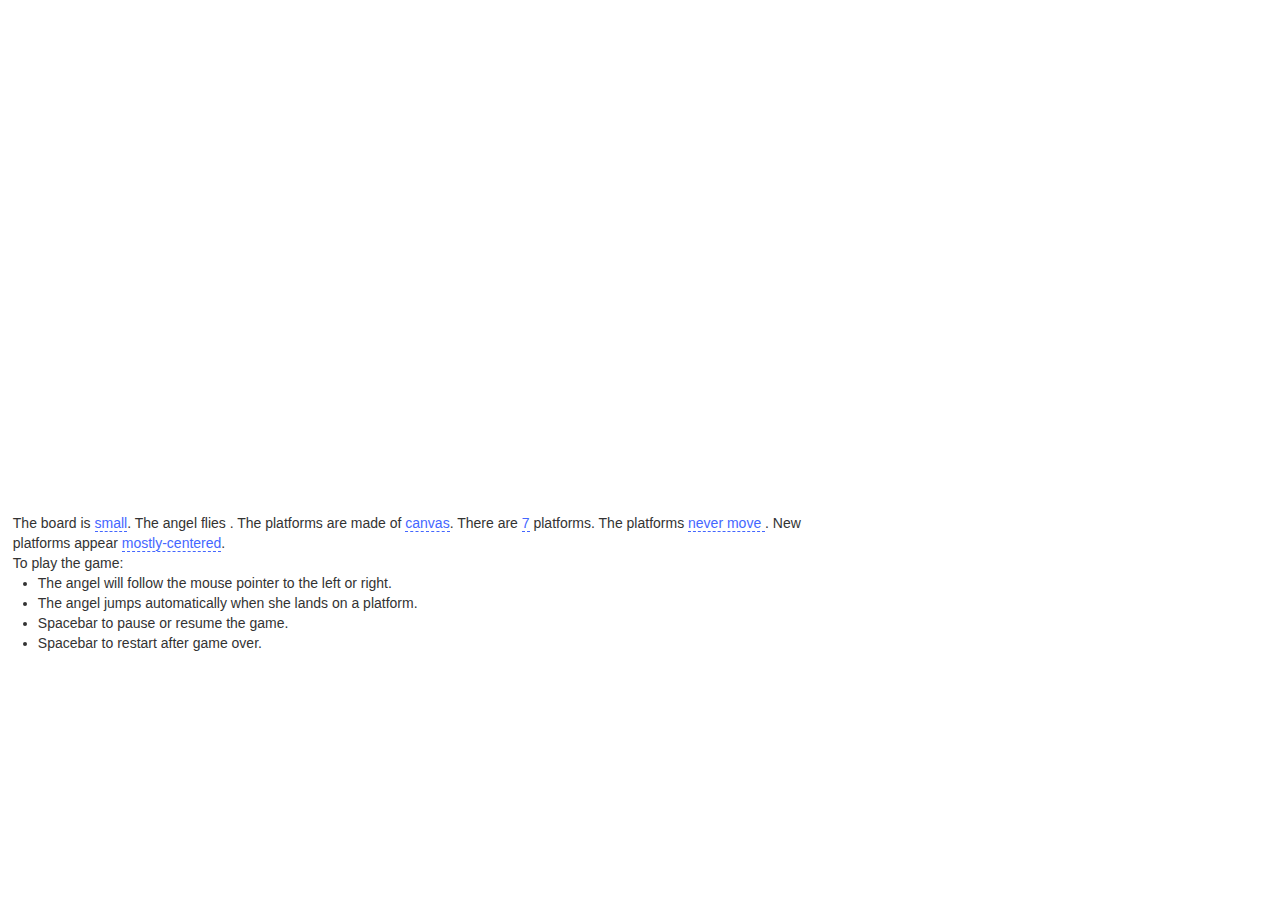
==== game/index.html @ 58c28cf0 "Collecting data in Azure storage" ====
﻿<html>
<head>
    <title>Game</title>
    <meta name="viewport" content="width=device-width, initial-scale=1.0">
    <link href="css/bootstrap.css" rel="stylesheet">
    <link href="css/bootstrap-responsive.css" rel="stylesheet">
    <link href="lib/Tangle-0.1.0/TangleKit/TangleKit.css" rel="stylesheet" />
    <link href="css/controls.css" rel="stylesheet" />
    <script src="lib/easeljs-0.6.0/easeljs-0.6.0.min.js"> </script>
    <script src="lib/Tangle-0.1.0/Tangle.js"> </script>
    <script src="lib/Tangle-0.1.0/TangleKit/TangleKit.js"> </script>
    <script src="lib/Tangle-0.1.0/TangleKit/mootools.js"> </script>
    <script src="lib/Tangle-0.1.0/TangleKit/BVTouchable.js"> </script>
    <script src="lib/jquery-1.10.1/jquery-1.10.1.min.js"> </script>
    <script src="lib/bootstrap/bootstrap.js"> </script>
    <script src="src/tangle-extensions.js"> </script>
    <script type="text/javascript">

        var _gaq = _gaq || [];
        _gaq.push(['_setAccount', 'UA-42181966-1']);
        _gaq.push(['_trackPageview']);

        (function () {
            var ga = document.createElement('script'); ga.type = 'text/javascript'; ga.async = true;
            ga.src = ('https:' == document.location.protocol ? 'https://ssl' : 'http://www') + '.google-analytics.com/ga.js';
            var s = document.getElementsByTagName('script')[0]; s.parentNode.insertBefore(ga, s);
        })();
    </script>
    <script src="src/Main.js"></script>
</head>
<body>
    <div class="span12 row-fluid" style="margin-left: 0">
        <canvas id='c'></canvas>
    </div>

    <div class="row-fluid">
        <div class="span8" style="padding: 1%">

            <span id="board">The board is <span data-var="boardSize" data-values="small medium huge" class="DragText"></span>.
            </span>

            <span id="player">The angel flies <span data-var="playerAgility" data-values="slowly normally quickly"
                class="DragText"></span>.
            </span>

            <span id="platforms">The platforms are made of <span data-var="platformsBounce" data-values="metal wood canvas rubber flubber"
                class="DragText"></span>. There are <span data-var="platformsCount" class="TKAdjustableNumber" data-min="0" data-max="20"></span>&nbsp;platforms.
                The platforms <span data-var="platformsMove" class="TKToggle TKSwitch">
                    <span>never move</span>
                    <span>can move when the score is high enough</span>
                </span>.

                <!--New platforms appear <span data-var="platformsGrouping" class="TKToggle TKSwitch">
                                         <span>anywhere</span><span>near their old locations</span>
                                     .-->
                New platforms appear <span data-var="platformsGrouping" data-values="anywhere slightly-shifted mostly-centered mostly-on-left mostly-on-right mostly-on-left&amp;right" class="DragText"></span>.
                </span>
            <div id="controls">
                To play the game:

                <ul>
                    <li>The angel will follow the mouse pointer to the left or right.</li>
                    <li>The angel jumps automatically when she lands on a platform.</li>
                    <li>Spacebar to pause or resume the game.</li>
                    <li>Spacebar to restart after game over.</li>
                </ul>
            </div>
        </div>
    </div>
    <script src="src/board.js"> </script>
    <script src="src/player.js"></script>
    <script src="src/controls.js"> </script>
    <script src="src/points.js"> </script>
    <script src="src/clouds.js"></script>
    <script src="src/platforms.js"></script>
    <script src="src/game.js"> </script>
</body>
</html>
---- game/lib/Tangle-0.1.0/TangleKit/TangleKit.css ----
/*
 *  TangleKit.css
 *  Tangle 0.1.0
 *
 *  Created by Bret Victor on 6/10/11.
 *  (c) 2011 Bret Victor.  MIT open-source license.
 *
 */


/* cursor */

.TKCursorDragHorizontal {
	cursor: pointer;
	cursor: move;
	cursor: col-resize;
}


/* TKToggle */

.TKToggle {
	color: #46f;
	border-bottom: 1px dashed #46f;
	cursor: pointer;
}


/* TKAdjustableNumber */

.TKAdjustableNumber {
	position:relative;
	color: #46f;
	border-bottom: 1px dashed #46f;
}

.TKAdjustableNumberHover {
}

.TKAdjustableNumberDown {
	color: #00c;
	border-bottom: 1px dashed #00c;
}

.TKAdjustableNumberHelp {
	position:absolute;
	color: #00f;
	font: 9px "Helvetica-Neue", "Arial", sans-serif;
}
---- game/css/controls.css ----
﻿.DragText {
    border-bottom: 1px dashed #46f;
    color: #46f;
    position: relative;
}
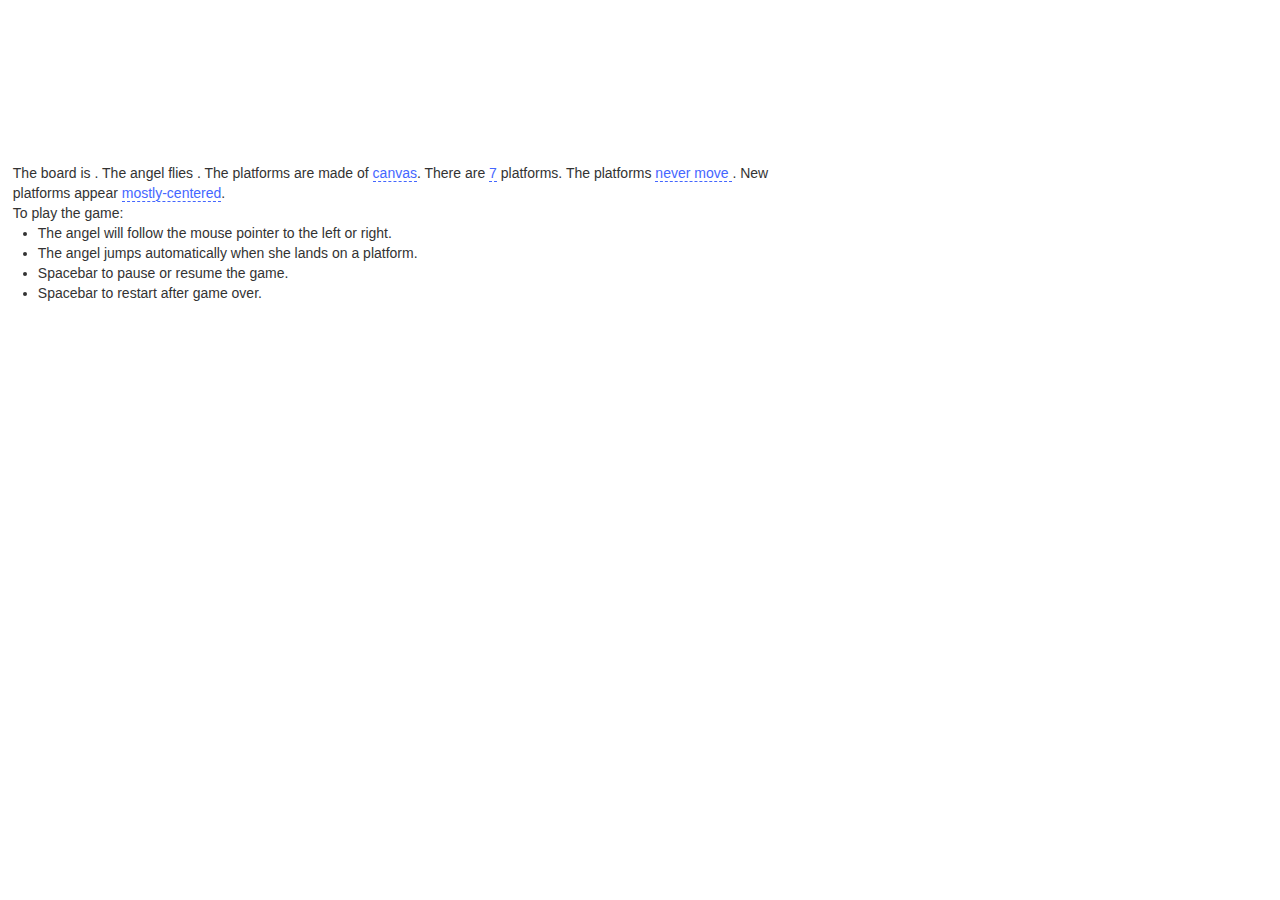
==== commit 5eb4fabb: "modular" ====
--- a/game/index.html
+++ b/game/index.html
@@ -26,7 +26,6 @@
             var s = document.getElementsByTagName('script')[0]; s.parentNode.insertBefore(ga, s);
         })();
     </script>
-    <script src="src/Main.js"></script>
 </head>
 <body>
     <div class="span12 row-fluid" style="margin-left: 0">
@@ -67,12 +66,7 @@
             </div>
         </div>
     </div>
-    <script src="src/board.js"> </script>
-    <script src="src/player.js"></script>
-    <script src="src/controls.js"> </script>
-    <script src="src/points.js"> </script>
-    <script src="src/clouds.js"></script>
-    <script src="src/platforms.js"></script>
-    <script src="src/game.js"> </script>
+
+    <script data-main="src/game.js" src="lib/requirejs-2.1.8/require.js"></script>
 </body>
 </html>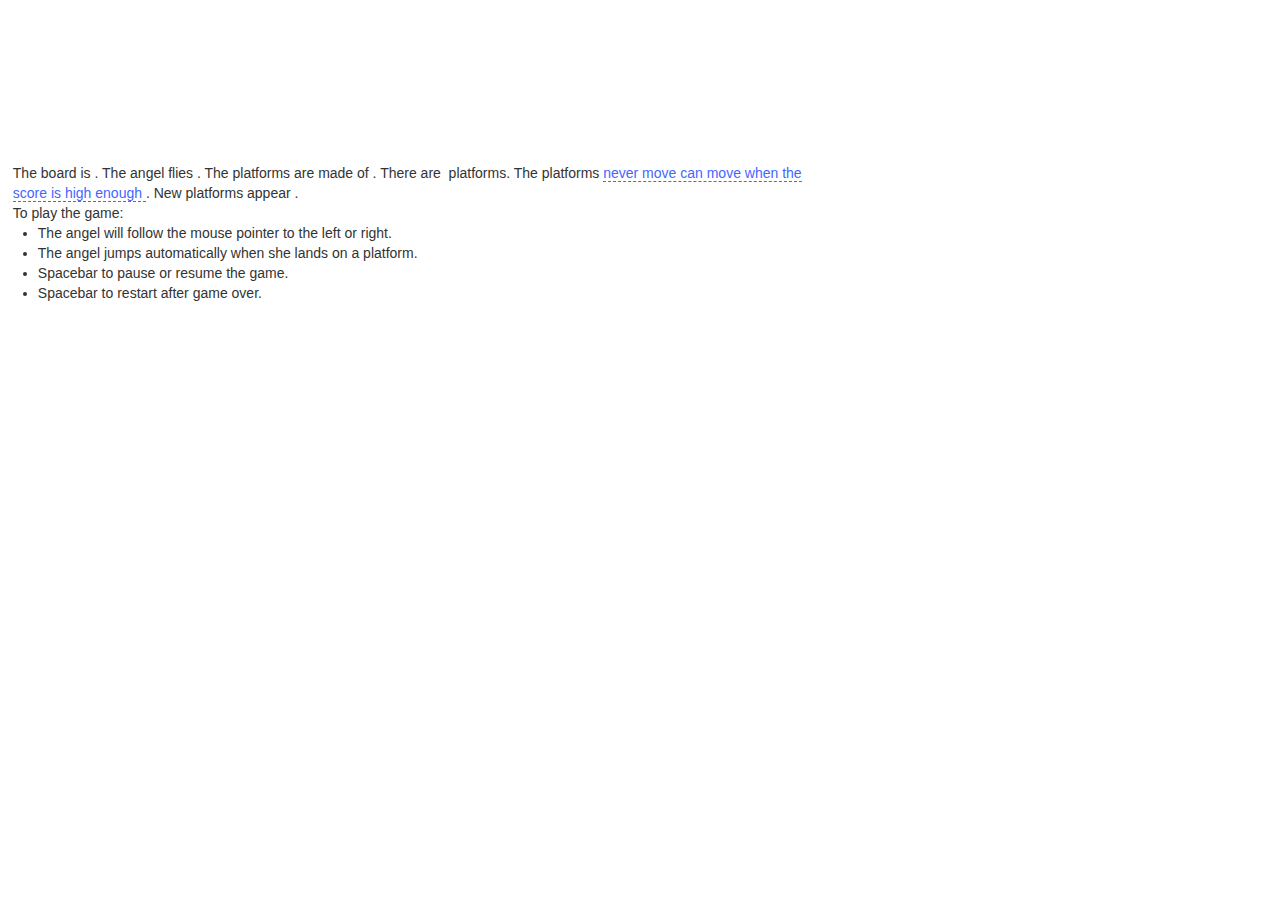
==== commit 15de3be0: "Fixed infinite loop when increasing platform count." ====
--- a/game/index.html
+++ b/game/index.html
@@ -6,26 +6,10 @@
     <link href="css/bootstrap-responsive.css" rel="stylesheet">
     <link href="lib/Tangle-0.1.0/TangleKit/TangleKit.css" rel="stylesheet" />
     <link href="css/controls.css" rel="stylesheet" />
-    <script src="lib/easeljs-0.6.0/easeljs-0.6.0.min.js"> </script>
     <script src="lib/Tangle-0.1.0/Tangle.js"> </script>
     <script src="lib/Tangle-0.1.0/TangleKit/TangleKit.js"> </script>
     <script src="lib/Tangle-0.1.0/TangleKit/mootools.js"> </script>
     <script src="lib/Tangle-0.1.0/TangleKit/BVTouchable.js"> </script>
-    <script src="lib/jquery-1.10.1/jquery-1.10.1.min.js"> </script>
-    <script src="lib/bootstrap/bootstrap.js"> </script>
-    <script src="src/tangle-extensions.js"> </script>
-    <script type="text/javascript">
-
-        var _gaq = _gaq || [];
-        _gaq.push(['_setAccount', 'UA-42181966-1']);
-        _gaq.push(['_trackPageview']);
-
-        (function () {
-            var ga = document.createElement('script'); ga.type = 'text/javascript'; ga.async = true;
-            ga.src = ('https:' == document.location.protocol ? 'https://ssl' : 'http://www') + '.google-analytics.com/ga.js';
-            var s = document.getElementsByTagName('script')[0]; s.parentNode.insertBefore(ga, s);
-        })();
-    </script>
 </head>
 <body>
     <div class="span12 row-fluid" style="margin-left: 0">
@@ -48,12 +32,8 @@
                     <span>never move</span>
                     <span>can move when the score is high enough</span>
                 </span>.
-
-                <!--New platforms appear <span data-var="platformsGrouping" class="TKToggle TKSwitch">
-                                         <span>anywhere</span><span>near their old locations</span>
-                                     .-->
                 New platforms appear <span data-var="platformsGrouping" data-values="anywhere slightly-shifted mostly-centered mostly-on-left mostly-on-right mostly-on-left&amp;right" class="DragText"></span>.
-                </span>
+            </span>
             <div id="controls">
                 To play the game:
 
@@ -67,6 +47,6 @@
         </div>
     </div>
 
-    <script data-main="src/game.js" src="lib/requirejs-2.1.8/require.js"></script>
+    <script data-main="src/runner.js" src="lib/requirejs-2.1.8/require.js"></script>
 </body>
 </html>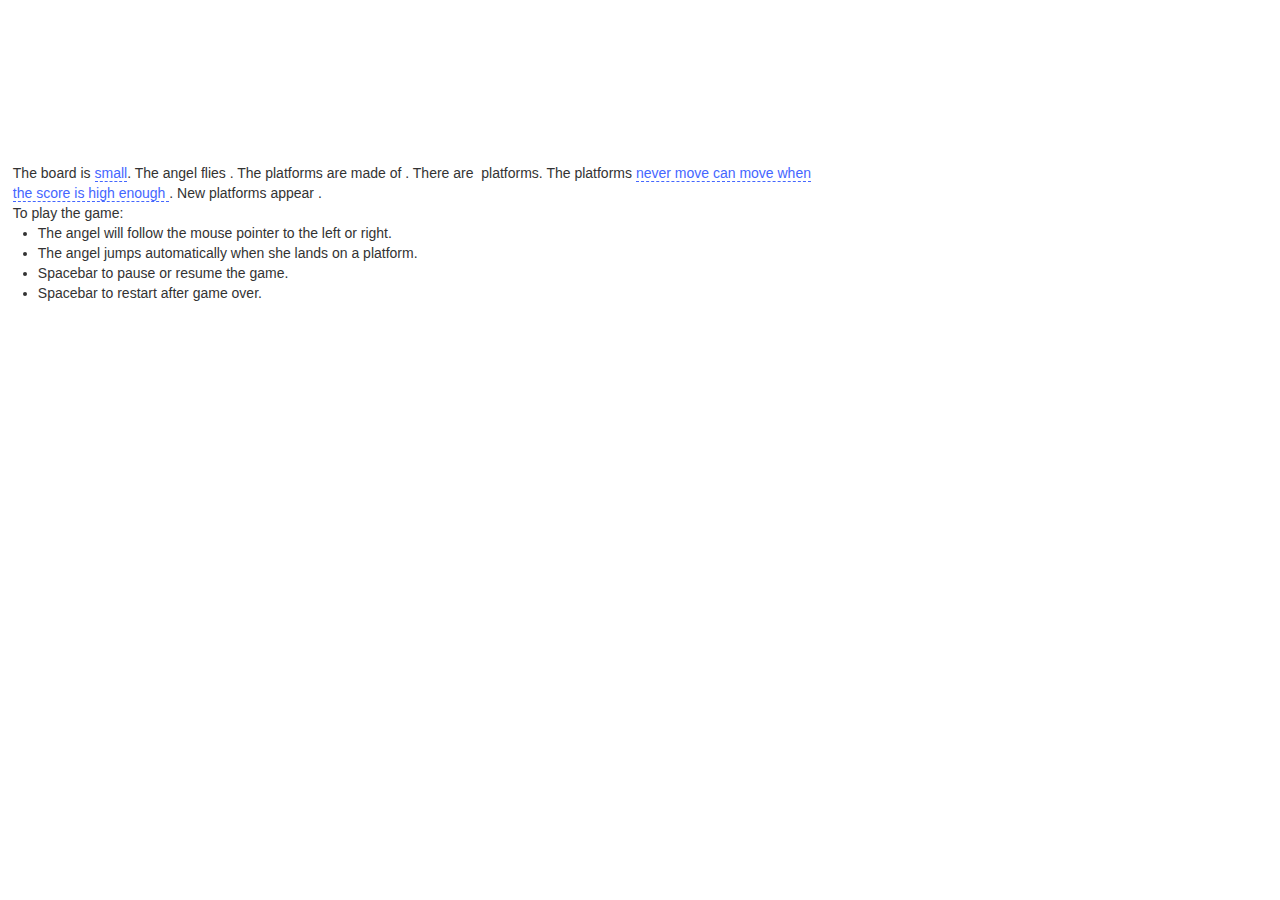
==== commit d18e0863: "Sending up settings." ====
--- a/game/index.html
+++ b/game/index.html
@@ -6,10 +6,15 @@
     <link href="css/bootstrap-responsive.css" rel="stylesheet">
     <link href="lib/Tangle-0.1.0/TangleKit/TangleKit.css" rel="stylesheet" />
     <link href="css/controls.css" rel="stylesheet" />
-    <script src="lib/Tangle-0.1.0/Tangle.js"> </script>
-    <script src="lib/Tangle-0.1.0/TangleKit/TangleKit.js"> </script>
-    <script src="lib/Tangle-0.1.0/TangleKit/mootools.js"> </script>
-    <script src="lib/Tangle-0.1.0/TangleKit/BVTouchable.js"> </script>
+
+    <script src="lib/jshashes/hashes.min.js"></script>
+    <script src="lib/Tangle-0.1.0/Tangle.js"></script>
+    <script src="lib/Tangle-0.1.0/TangleKit/TangleKit.js"></script>
+    <script src="lib/Tangle-0.1.0/TangleKit/mootools.js"></script>
+    <script src="lib/Tangle-0.1.0/TangleKit/BVTouchable.js"></script>
+    <script src="src/tangle-extensions.js"></script>
+
+    <script data-main="src/runner.js" src="lib/requirejs-2.1.8/require.js"></script>
 </head>
 <body>
     <div class="span12 row-fluid" style="margin-left: 0">
@@ -46,7 +51,5 @@
             </div>
         </div>
     </div>
-
-    <script data-main="src/runner.js" src="lib/requirejs-2.1.8/require.js"></script>
 </body>
 </html>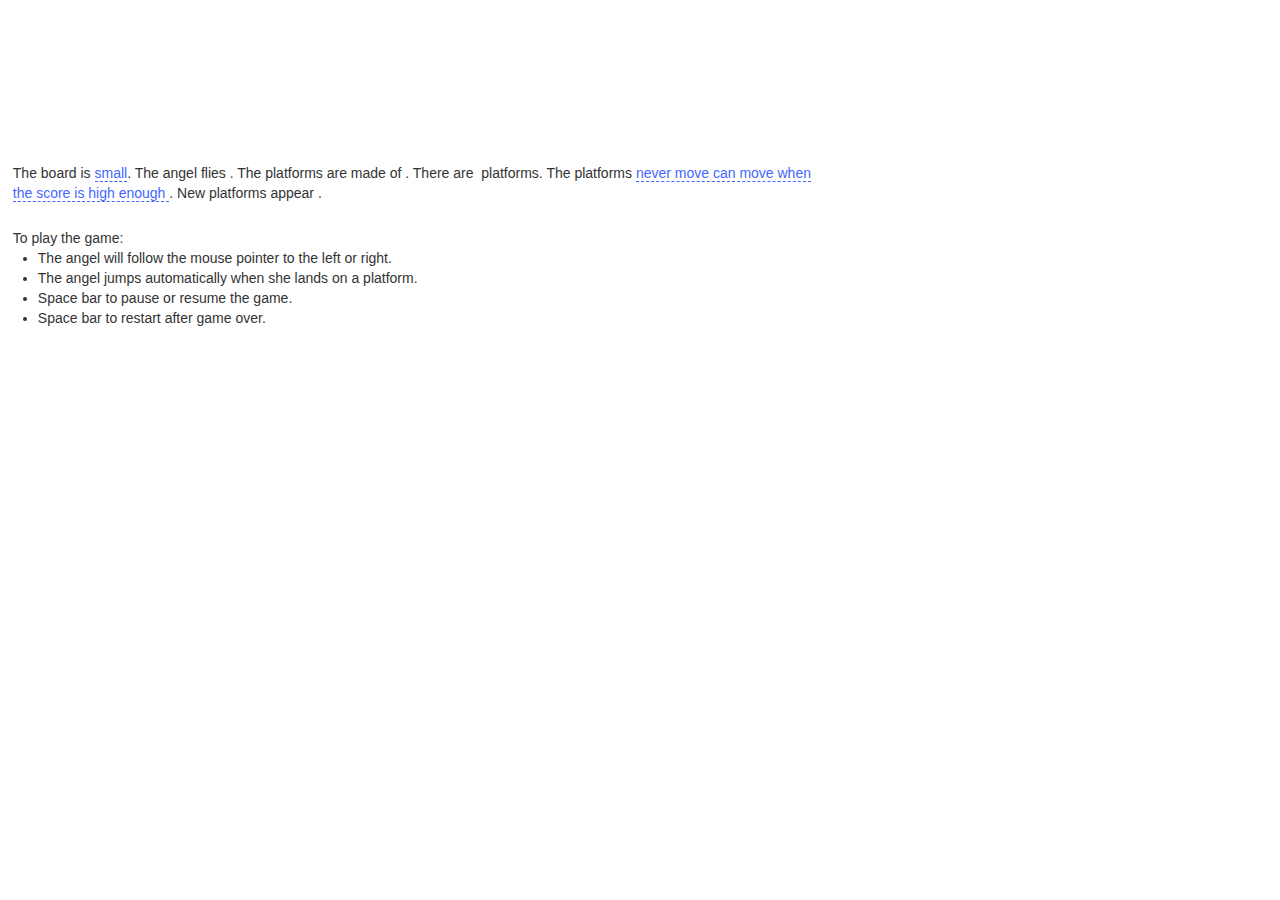
==== commit fe3ab12f: "hidden sharing feature" ====
--- a/game/index.html
+++ b/game/index.html
@@ -39,16 +39,25 @@
                 </span>.
                 New platforms appear <span data-var="platformsGrouping" data-values="anywhere slightly-shifted mostly-centered mostly-on-left mostly-on-right mostly-on-left&amp;right" class="DragText"></span>.
             </span>
-            <div id="controls">
-                To play the game:
+        </div>
+    </div>
+    <div class="row-fluid hidden " style="margin-left: 20px">
+        <div class="span12">
+            <button class="btn btn-primary" id="share">Share Game</button>
+
+            <span id="shareKey" class="hidden "></span>
+        </div>
+    </div>
+    <div class="row-fluid">
+        <div class="span8" style="padding: 1%" id="controls">
+            To play the game:
 
                 <ul>
                     <li>The angel will follow the mouse pointer to the left or right.</li>
                     <li>The angel jumps automatically when she lands on a platform.</li>
-                    <li>Spacebar to pause or resume the game.</li>
-                    <li>Spacebar to restart after game over.</li>
+                    <li>Space bar to pause or resume the game.</li>
+                    <li>Space bar to restart after game over.</li>
                 </ul>
-            </div>
         </div>
     </div>
 </body>
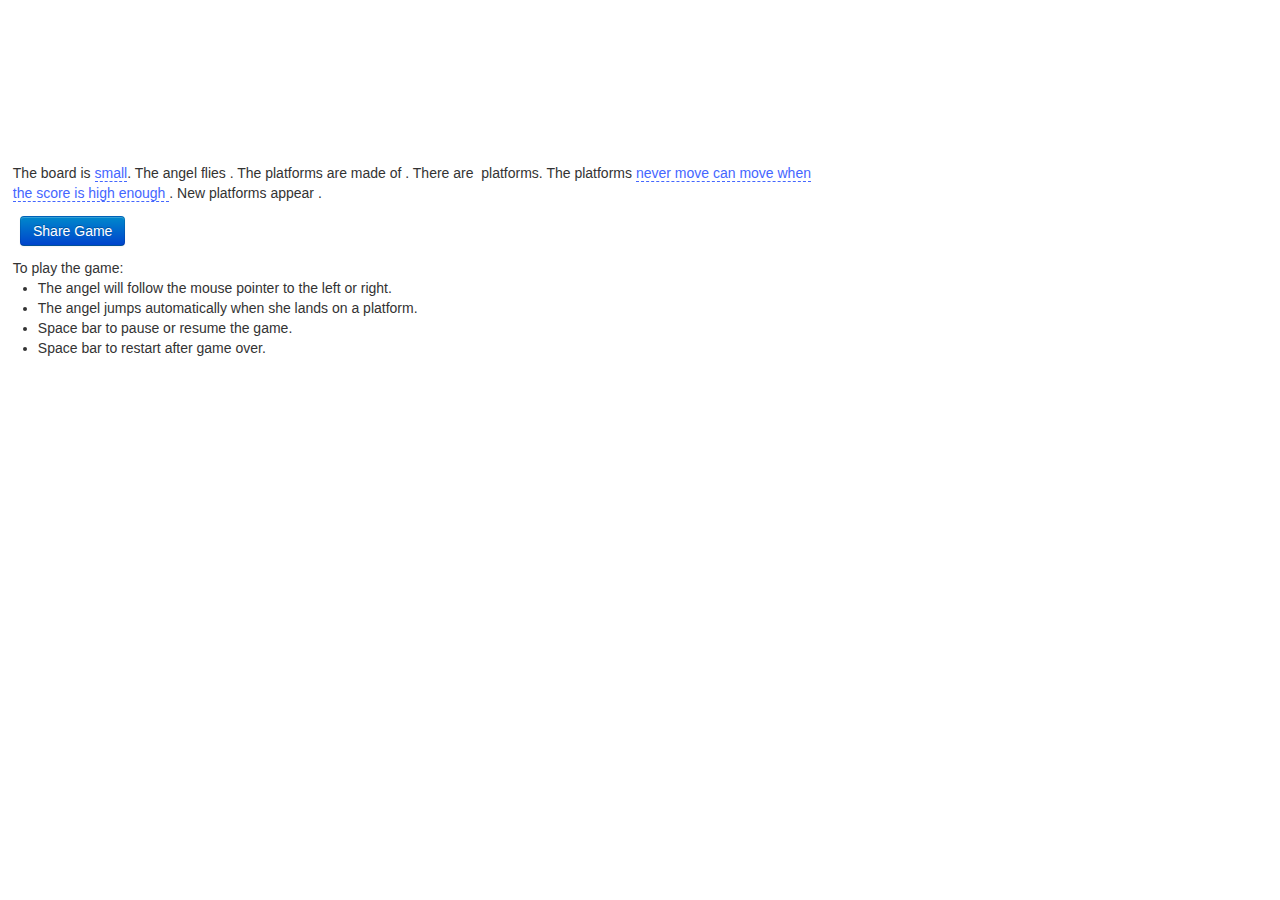
==== commit 8af61bef: "jshashes as amd module" ====
--- a/game/index.html
+++ b/game/index.html
@@ -7,7 +7,6 @@
     <link href="lib/Tangle-0.1.0/TangleKit/TangleKit.css" rel="stylesheet" />
     <link href="css/controls.css" rel="stylesheet" />
 
-    <script src="lib/jshashes/hashes.min.js"></script>
     <script src="lib/Tangle-0.1.0/Tangle.js"></script>
     <script src="lib/Tangle-0.1.0/TangleKit/TangleKit.js"></script>
     <script src="lib/Tangle-0.1.0/TangleKit/mootools.js"></script>
@@ -24,7 +23,7 @@
     <div class="row-fluid">
         <div class="span8" style="padding: 1%">
 
-            <span id="board">The board is <span data-var="boardSize" data-values="small medium huge" class="DragText"></span>.
+            <span id="board">The board is <span id="boardSize" data-var="boardSize" data-values="small medium huge" class="DragText"></span>.
             </span>
 
             <span id="player">The angel flies <span data-var="playerAgility" data-values="slowly normally quickly"
@@ -41,7 +40,7 @@
             </span>
         </div>
     </div>
-    <div class="row-fluid hidden " style="margin-left: 20px">
+    <div class="row-fluid" style="margin-left: 20px">
         <div class="span12">
             <button class="btn btn-primary" id="share">Share Game</button>
 
